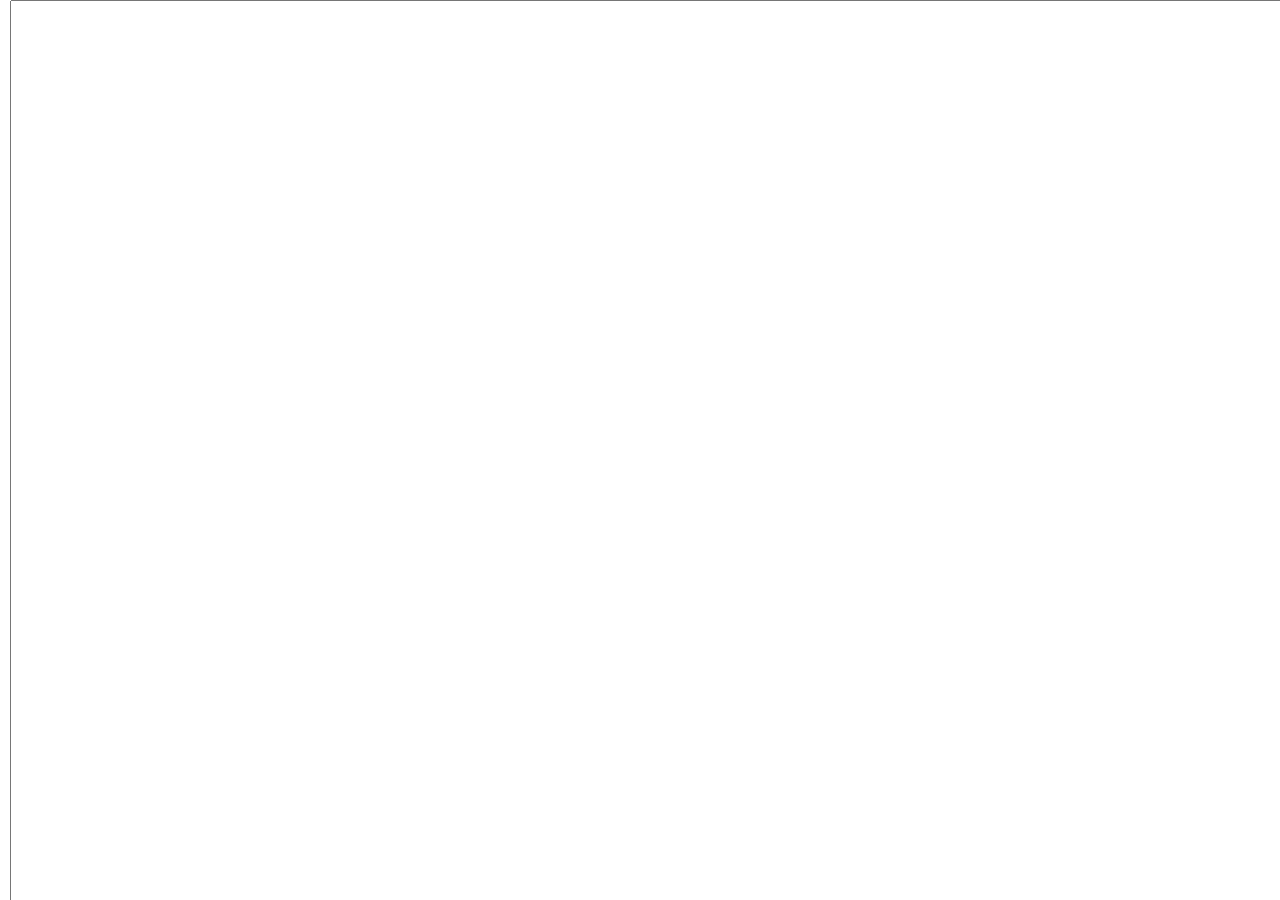
==== public/index.html @ 68821910 "#" ====
<!DOCTYPE html>
<html>
<head>
<title>Live Preview 1</title>
<script>
(function( win ){
var location = win.location;

// RegExp from http://stackoverflow.com/questions/901115/get-query-string-values-in-javascript
function pageName() {
  var value = new RegExp( '[\\?&]' + 'page' + '=([^&#]*)' ).exec( location.href );
  return  ( !value ) ? 0 : value[ 1 ] || 0;
}

// Fall back to old edit mode on browsers that do not support typed arrays.
if ( typeof Int32Array == 'undefined' ) {
  win.location = location.protocol + '//' + location.host + '/edit/' + pageName();
}
})(window);
</script>
<!-- For production
<link rel='stylesheet' type='text/css' href='../css/template.css' />
-->
<link rel='stylesheet' type='text/css' href='css/gollum/template.css' />
<link rel='stylesheet' type='text/css' href='css/custom.css' />
</head>

<body>
<div id='default' style="display: none"># Header 1
## Header 2
### Header 3
#### Header 4
##### Header 5
###### Header 6

[link](http://www.example.com)

![Image example](https://a248.e.akamai.net/assets.github.com/images/modules/about_page/octocat.png?1329920549)

**bold**

*italic*

`code`

```ruby
# ruby
puts 'code highlighting'

puts "!"
```

Code blocks:

    puts 'code' + \
    'block'

- unordered list
- unordered list
- unordered list

----

0. ordered list
0. ordered list
0. ordered list

- 1
     - 2
         - 3

[relative link](index.html)

> Block Quote

| Header 1 | Header 2
| -------- | --------
| Cell 1   | Cell 2
| Cell 3   | Cell 4
</div>
<div id='editor'></div>

<div id='previewframe'><form style='width:100%;height:100%'><textarea id='contentframe' class='markdown-body' style='width:100%;height:100%'></textarea></form></div>
<!-- tool panel from notepage.es. save & savecomment icons from Retina Display Icon Set. -->  
<div id='toolpanel' class='toolpanel edit' style='width: 500px; right: 0px; visibility: hidden;'>
  <a id='save' class='edit'><img src='images/save_24.png' alt='Save' title='Save'></a>
  <a id='savecomment' class='edit'><img src='images/savecomment_24.png' alt='Save with comment' title='Save with comment'></a>
  <a id='toggle' class='edit' href='javascript:void(0)' onclick='jsm.toggleLeftRight();'><img src='images/lr_24.png' alt='Toggle left to right' title='Toggle left to right'></a>
</div>

<div id='commenttoolpanel' class='toolpanel edit' style='width: 500px; right: 0px; '>
  <a id='savecommentconfirm' class='edit'><img src='images/savecomment_24.png' alt='Confirm save with comment' title='Confirm save with comment'></a>
  <a id='commentcancel' class='edit'><img src='images/cancel_24.png' alt='Cancel save with comment' title='Cancel save with comment'></a>
</div>
<div id='comment'></div>
<div id='darkness'></div>

<script>
var require = {
  paths: {
    ace: 'js/ace/lib/ace'
  }
};
</script>
<script src='js/requirejs/require.js'></script>
<script src='js/jquery/jquery-1.7.2.min.js'></script>
<script src='js/debounce/jquery.ba-throttle-debounce.js'></script>
<script src='js/sundown/sundown_o2_wo.js'></script>
<script src='js/livepreview/livepreview.js'></script>
<!--
<script src='js/to_markdown/to-markdown.js'></script>
<script src='js/wysihtml5/advanced.js'></script>
<script src='js/wysihtml5/wysihtml5-0.3.0_rc2.js'></script>
-->
<script src='js/reMarked.js'></script>
<script>(function(d,j){
j = d.createElement('script');
j.src = 'https://c328740.ssl.cf1.rackcdn.com/mathjax/latest/MathJax.js?config=TeX-AMS-MML_HTMLorMML';
(d.head || d.getElementsByTagName('head')[0]).appendChild(j);
}(document));
</script>
</body>
</html>
---- public/css/custom.css ----
body {
  overflow: hidden;
}

#darkness {
  visibility: hidden;
  position: absolute;
  left: 0px;
  top: 0px;
  background-color: black;
  opacity: 0.8;
  z-index: 1001; /* must be > 1000 to overlay ace gutter */
}

#commenttoolpanel {
  visibility: hidden;
  z-index: 1002; /* > 1001 to not be hidden by darkness */
}

#comment, #editor { 
  margin: 0;
  padding: 0;
  position: absolute;
  top: 0;
  bottom: 0;
  left: 0;
  right: 0;
  /* Set font size of both ace editors. */
  font-size: 16px;
}

/* Set comment to have a higher z-index
so editor doesn't display in the background. */

#comment {
  visibility: hidden;
  z-index: 1003; /* > 1002 to not be hidden by toolpanel */
}

#contentframe {
  margin: 0 auto;
  overflow: visible;
  width: 80%;
}

#previewframe {
  margin: 0;
  padding: 0;
  position: absolute;
  overflow: auto;
  top: 0;
  bottom: 0;
  left: 10px;
  right: 0;
}

/* -- Start from notepag.es -- */
.toolpanel {
  position: fixed;
  background: #666;
  top: 0;
  height: 30px;
  right: 20px;
  width: 80px;
  vertical-align: middle;
  padding: 5px 0;
  margin: 0;
  text-align: center;
}

.toolpanel.edit a.edit {
  opacity: 0.4;
  /* Make it appear as a link even though save
     doesn't have a href attribute. */
  cursor: pointer;
  display: inline-block;
}

.toolpanel a {
  color: white;
  text-decoration: none;
  margin: 0 5px;
  display: none;
  padding: 4px;
  font-family: sans-serif;
}

.toolpanel a img {
  vertical-align: middle;
  margin-left: 5px;
  margin: 0;
  padding: 0;
}

a img {
  border: none;
}
/* -- End from notepag.es -- */
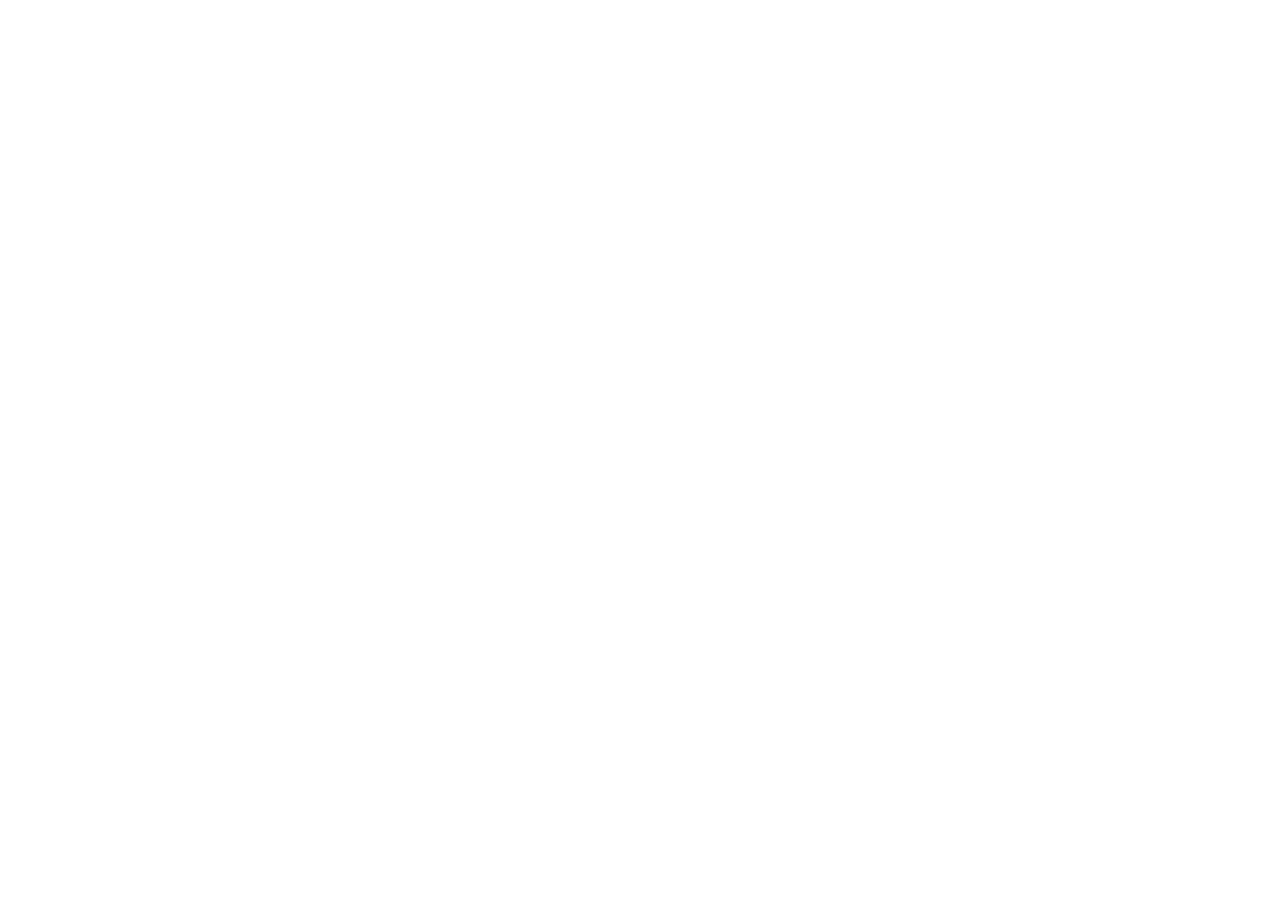
==== commit c252191d: "Update deps." ====
--- a/public/index.html
+++ b/public/index.html
@@ -1,23 +1,7 @@
 <!DOCTYPE html>
 <html>
 <head>
-<title>Live Preview 1</title>
-<script>
-(function( win ){
-var location = win.location;
-
-// RegExp from http://stackoverflow.com/questions/901115/get-query-string-values-in-javascript
-function pageName() {
-  var value = new RegExp( '[\\?&]' + 'page' + '=([^&#]*)' ).exec( location.href );
-  return  ( !value ) ? 0 : value[ 1 ] || 0;
-}
-
-// Fall back to old edit mode on browsers that do not support typed arrays.
-if ( typeof Int32Array == 'undefined' ) {
-  win.location = location.protocol + '//' + location.host + '/edit/' + pageName();
-}
-})(window);
-</script>
+<title>Live Preview</title>
 <!-- For production
 <link rel='stylesheet' type='text/css' href='../css/template.css' />
 -->
@@ -26,61 +10,12 @@
 </head>
 
 <body>
-<div id='default' style="display: none"># Header 1
-## Header 2
-### Header 3
-#### Header 4
-##### Header 5
-###### Header 6
-
-[link](http://www.example.com)
-
-![Image example](https://a248.e.akamai.net/assets.github.com/images/modules/about_page/octocat.png?1329920549)
-
-**bold**
-
-*italic*
-
-`code`
-
-```ruby
-# ruby
-puts 'code highlighting'
-
-puts "!"
-```
-
-Code blocks:
-
-    puts 'code' + \
-    'block'
-
-- unordered list
-- unordered list
-- unordered list
-
-----
-
-0. ordered list
-0. ordered list
-0. ordered list
-
-- 1
-     - 2
-         - 3
-
-[relative link](index.html)
-
-> Block Quote
-
-| Header 1 | Header 2
-| -------- | --------
-| Cell 1   | Cell 2
-| Cell 3   | Cell 4
+<div id='editor'></div>
+<div id='previewframe'>
+  <div id='contentframe' class='markdown-body'>
+    <div></div> <!-- content div -->
+  </div>
 </div>
-<div id='editor'></div>
-
-<div id='previewframe'><form style='width:100%;height:100%'><textarea id='contentframe' class='markdown-body' style='width:100%;height:100%'></textarea></form></div>
 <!-- tool panel from notepage.es. save & savecomment icons from Retina Display Icon Set. -->  
 <div id='toolpanel' class='toolpanel edit' style='width: 500px; right: 0px; visibility: hidden;'>
   <a id='save' class='edit'><img src='images/save_24.png' alt='Save' title='Save'></a>
@@ -102,22 +37,27 @@
   }
 };
 </script>
-<script src='js/requirejs/require.js'></script>
-<script src='js/jquery/jquery-1.7.2.min.js'></script>
-<script src='js/debounce/jquery.ba-throttle-debounce.js'></script>
-<script src='js/sundown/sundown_o2_wo.js'></script>
-<script src='js/livepreview/livepreview.js'></script>
+<script src='js/requirejs.min.js'></script>
+<!-- For production
+<script src='../javascript/jquery-1.7.2.min.js'></script>
+-->
+<script src='js/jquery-1.7.2.min.js'></script>
+<script src='js/jquery.ba-throttle-debounce.min.js'></script>
+<script src='js/sundown.js'></script>
+<script src='js/md_sundown.js'></script>
+<script src='js/quickdiff.js'></script>
+<script src='js/reMarked.js'></script>
+<script src='js/livepreview.js'></script>
 <!--
-<script src='js/to_markdown/to-markdown.js'></script>
 <script src='js/wysihtml5/advanced.js'></script>
 <script src='js/wysihtml5/wysihtml5-0.3.0_rc2.js'></script>
--->
-<script src='js/reMarked.js'></script>
+
 <script>(function(d,j){
 j = d.createElement('script');
 j.src = 'https://c328740.ssl.cf1.rackcdn.com/mathjax/latest/MathJax.js?config=TeX-AMS-MML_HTMLorMML';
 (d.head || d.getElementsByTagName('head')[0]).appendChild(j);
 }(document));
 </script>
+-->
 </body>
 </html>
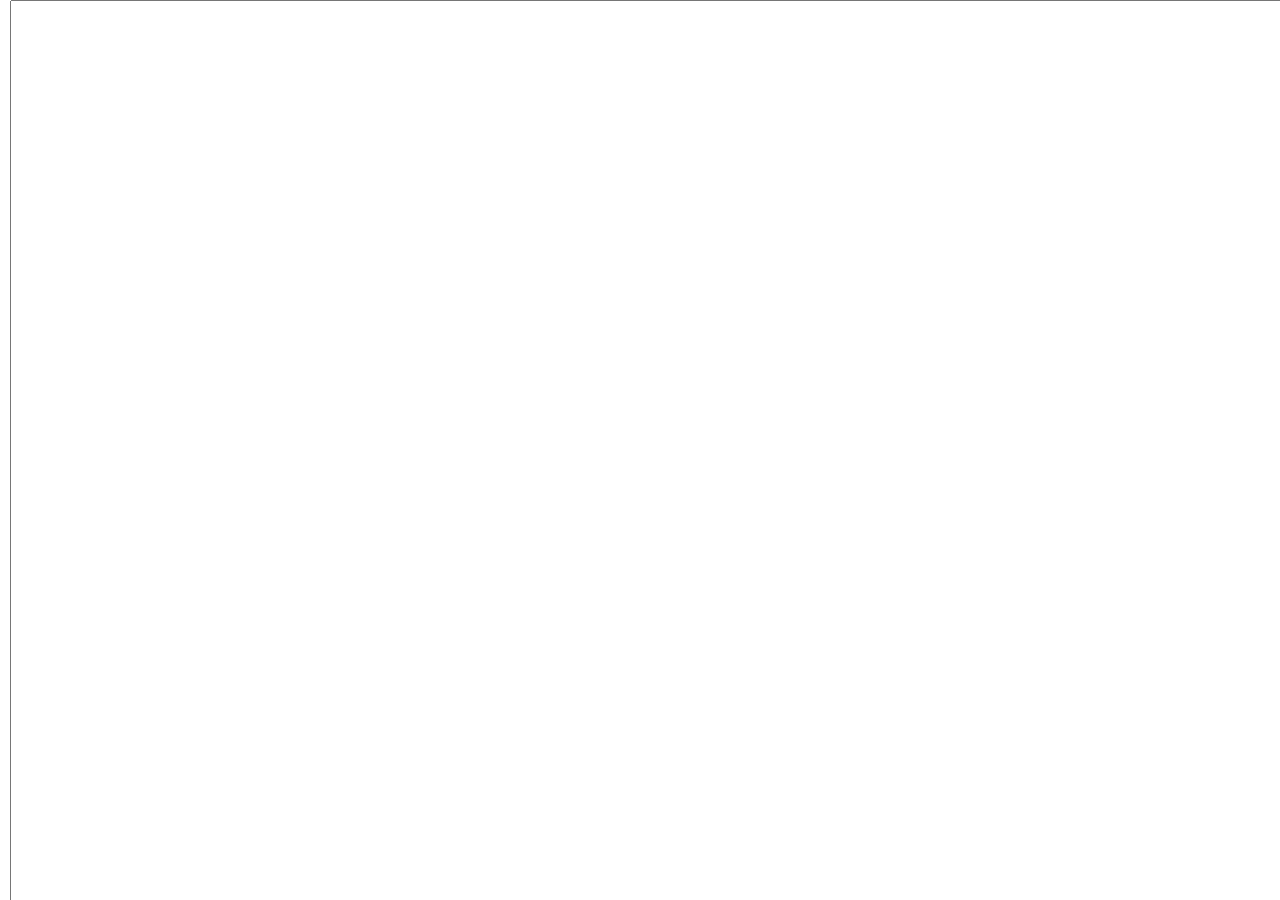
==== commit 7a8acfc7: "require 'js/reMarked' Remove MathJax Adjust previewSet for text area." ====
--- a/public/index.html
+++ b/public/index.html
@@ -12,9 +12,9 @@
 <body>
 <div id='editor'></div>
 <div id='previewframe'>
-  <div id='contentframe' class='markdown-body'>
-    <div></div> <!-- content div -->
-  </div>
+  <form style='width:100%;height:100%;'>
+    <textarea id='contentframe' class='markdown-body' style='width:100%;height:100%;'></textarea>
+  </form>
 </div>
 <!-- tool panel from notepage.es. save & savecomment icons from Retina Display Icon Set. -->  
 <div id='toolpanel' class='toolpanel edit' style='width: 500px; right: 0px; visibility: hidden;'>
@@ -46,18 +46,6 @@
 <script src='js/sundown.js'></script>
 <script src='js/md_sundown.js'></script>
 <script src='js/quickdiff.js'></script>
-<script src='js/reMarked.js'></script>
 <script src='js/livepreview.js'></script>
-<!--
-<script src='js/wysihtml5/advanced.js'></script>
-<script src='js/wysihtml5/wysihtml5-0.3.0_rc2.js'></script>
-
-<script>(function(d,j){
-j = d.createElement('script');
-j.src = 'https://c328740.ssl.cf1.rackcdn.com/mathjax/latest/MathJax.js?config=TeX-AMS-MML_HTMLorMML';
-(d.head || d.getElementsByTagName('head')[0]).appendChild(j);
-}(document));
-</script>
--->
 </body>
 </html>
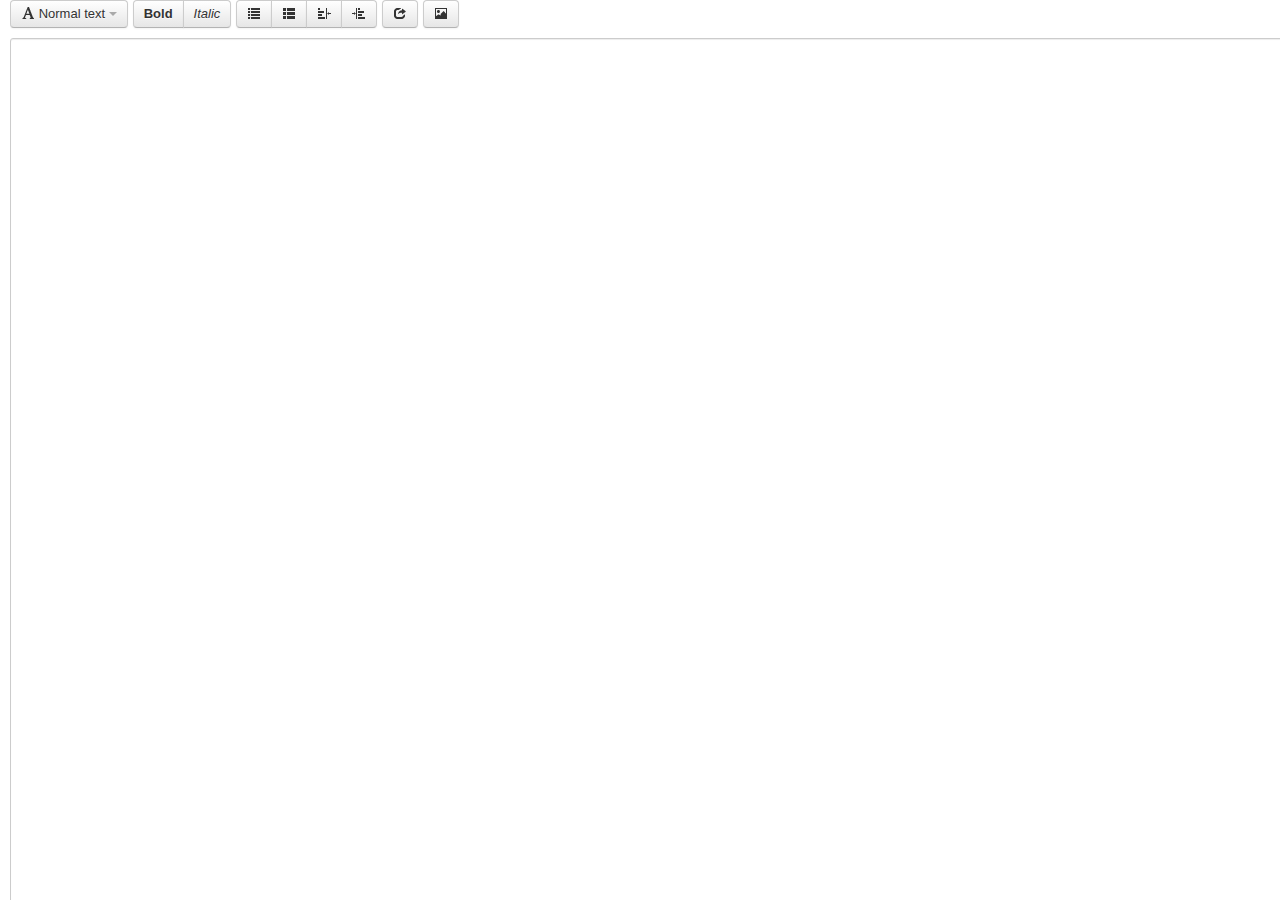
==== commit 6f6e1da2: "Use bootstrap-wysihtml5." ====
--- a/public/index.html
+++ b/public/index.html
@@ -7,6 +7,9 @@
 -->
 <link rel='stylesheet' type='text/css' href='css/gollum/template.css' />
 <link rel='stylesheet' type='text/css' href='css/custom.css' />
+<!-- bootstrap wysihtml5 -->
+<link rel='stylesheet' type='text/css' href='bootstrap-wysihtml5/css/bootstrap-wysihtml5-0.0.2.css'></link>
+<link rel='stylesheet' type='text/css' href='bootstrap-wysihtml5/css/bootstrap.min.css'></link>
 </head>
 
 <body>
@@ -46,6 +49,14 @@
 <script src='js/sundown.js'></script>
 <script src='js/md_sundown.js'></script>
 <script src='js/quickdiff.js'></script>
+<!-- bootstrap wysihtml5 -->
+<script src='bootstrap-wysihtml5/js/wysihtml5-0.3.0.min.js'></script>
+<script src='bootstrap-wysihtml5/js/bootstrap.min.js'></script>
+<script src='bootstrap-wysihtml5/js/bootstrap-wysihtml5-0.0.2.min.js'></script>
+<script>
+var wysi = $('#contentframe').wysihtml5().data("wysihtml5").editor;
+</script>
+<!-- end bootstrap -->
 <script src='js/livepreview.js'></script>
 </body>
 </html>
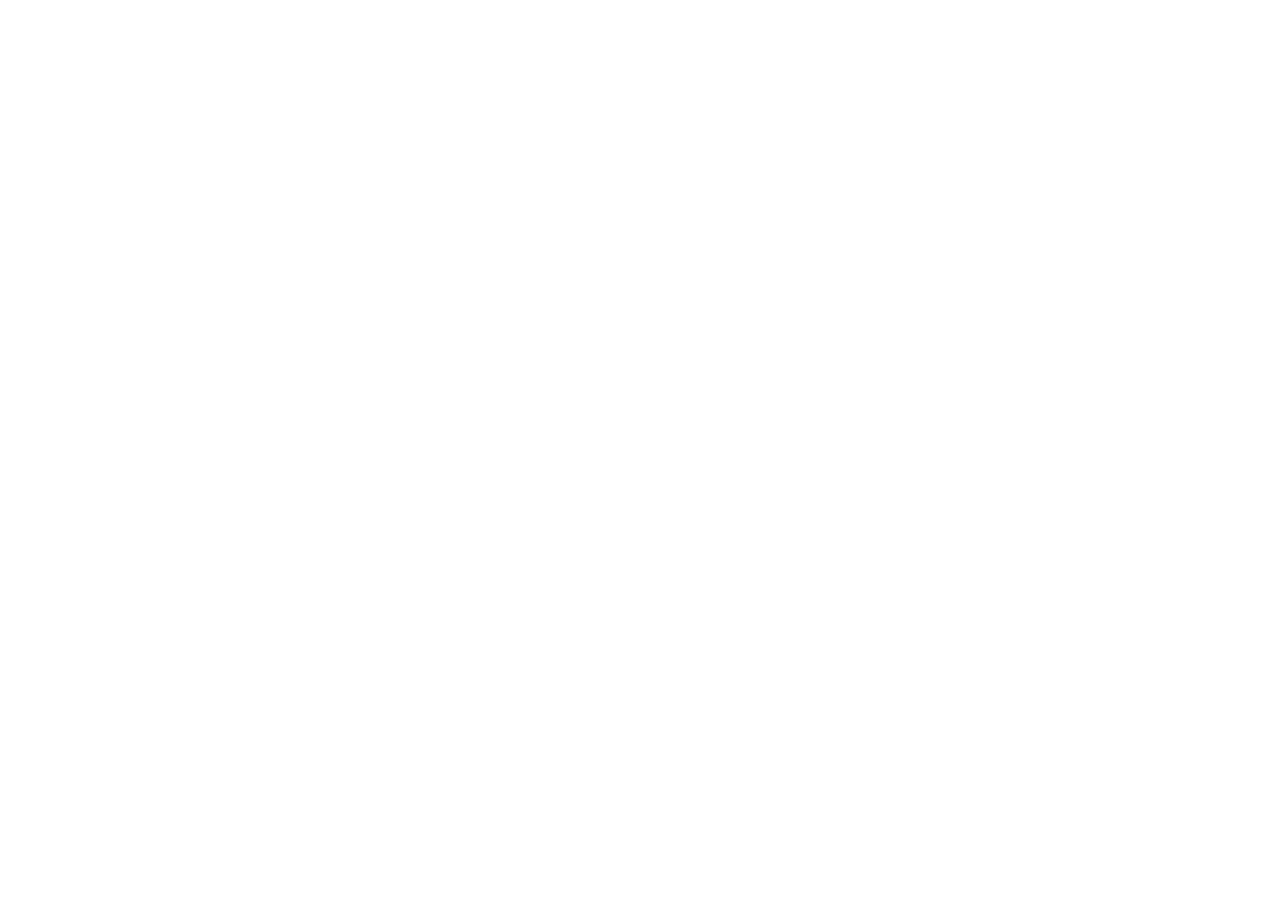
==== commit 0350cabb: "Fix flicker." ====
--- a/public/index.html
+++ b/public/index.html
@@ -14,7 +14,7 @@
 
 <body>
 <div id='editor'></div>
-<div id='previewframe'>
+<div id='previewframe' style='visibility:hidden;'>
   <form style='width:100%;height:100%;'>
     <textarea id='contentframe' class='markdown-body' style='width:100%;height:100%;'></textarea>
   </form>
